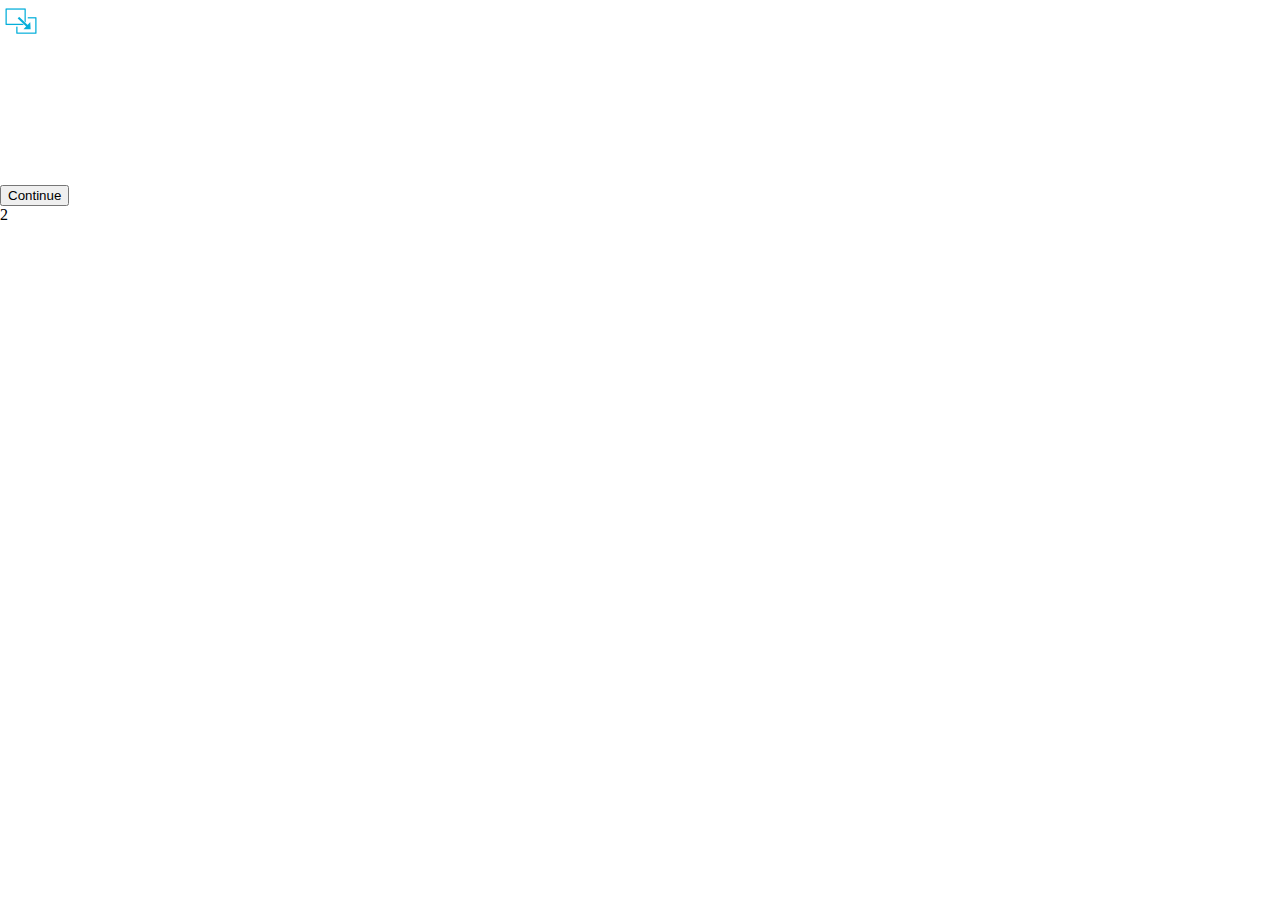
==== BattleRockAR2.html @ 92e6fde1 "Update BattleRockAR2.html" ====
<!DOCTYPE html>
<html>
<head>
    <meta charset="utf-8">
    <title>BR AR-DEMO</title>
	<link rel="stylesheet" type="text/css" href="./styles/BattleRock2Style.css">
	<script src="https://aframe.io/releases/0.5.0/aframe.min.js"></script>
    <script src="https://rawgit.com/jeromeetienne/ar.js/master/aframe/build/aframe-ar.js"></script>
	<script>THREEx.ArToolkitContext.baseURL = 'https://rawgit.com/jeromeetienne/ar.js/master/three.js/'</script>
    <script src="./Scripts/aframe-particle-system-component.min.js"></script>
    <script>
        document.addEventListener("DOMContentLoaded", function (event) {
            var projects = [
              new Project('Welcome to our AR Demo!', 
                          'This requires no app, but is free to use from your web browser!', 
                          '','-1','1','','Continue'),
              new Project('What you will need:', 
                          'x1 BattleRock Marker<br/>(Use our Business Card/Image Below!)<br/>x1 Capable Device W/ Camera<br/>(Currently working best w/ <a href="https://www.google.com/chrome/">Chrome</a> on Windows/Android)<br/>(<a href="https://webvr.info/">what is WebVR?</a>)',
                          './markers/ARBattleRock5.png','','2','','Continue'),
              new Project('SO... You ready?', 
                          '', 
                          '',
                          '4','3','NO','YES'),
              new Project('Awesome!<br/>Lets do this!', 
                          '', 
                          '',
                          '','-2','','Im IN!'),
                
              new Project('Okay, well, uhmmm...<br/>Need to see the details again?',
                          '', 
                          '',
                          '5','1','No','Sure'),
              new Project('',
                          '', 
                          './images/headshake.gif',
                          '-1','-2','EXIT','START')
            ];

            var project    = document.querySelector('#project');
            var projName   = document.querySelector('#proj_name');
            var projDescr  = document.querySelector('#proj_description');
            var projImg    = document.querySelector('#proj_img');
            var projBtn1 = document.querySelector('#proj_btn1');
            var projBtn2 = document.querySelector('#proj_btn2');

            function Project(name, description, img, btnInd1,btnInd2,btnTxt1,btnTxt2) {
              this.name = name;
              this.description = description;
              this.img = img;
              this.btnInd1 = btnInd1;
              this.btnInd2 = btnInd2;
              this.btnTxt1 = btnTxt1;
              this.btnTxt2 = btnTxt2;
            }

            function LoadDialogue(e){
                if(e != null && e != ""){
                    
                    if(e == "-1")
                        window.close();
                    else if(e == "-2"){
                        closeNav();
                    }
                    else{
                        project.style.opacity = 0;	// Fade out
                        setTimeout(function(){ 			// Fade in 
                        projName.innerHTML = projects[e].name;
                        projDescr.innerHTML = projects[e].description;
                        //BTN_ONE===============================================
                        projBtn1.setAttribute('data-index',projects[e].btnInd1);  
                        projBtn1.innerHTML = projects[e].btnTxt1;
                        if(projects[e].btnInd1 == "" ||  projBtn1.innerHTML == "")
                            projBtn1.setAttribute('style','display:none;');
                        else{
                            projBtn1.setAttribute('style','');
                        }
                        //BTN_TWO===============================================
                        projBtn2.setAttribute('data-index',projects[e].btnInd2);  
                        projBtn2.innerHTML = projects[e].btnTxt2;
                        if(projects[e].btnInd2 == "" ||  projBtn2.innerHTML == "")
                            projBtn2.setAttribute('style','display:none;');
                        else{
                            projBtn2.setAttribute('style','');
                        }
                        //IMG====================================================
                        if(projects[e].img == ""){
                            projImg.src = "";
                            projImg.style.width = "";
                            projImg.style.height = "";
                        }
                        else{
                            projImg.src = projects[e].img;
                            projImg.style.width = '256px';
                            projImg.style.height = '256px';
                        }
                        project.style.opacity = 1;
                  },600);
                }
              }
            };
                //SET BTN EVENTS and First Dialogue==========
                projBtn1.addEventListener('click', function() {LoadDialogue(this.getAttribute('data-index'));});
                projBtn2.addEventListener('click', function() {LoadDialogue(this.getAttribute('data-index'));});
            
                function toggleFullScreen() {
                if ((document.fullScreenElement && document.fullScreenElement !== null) ||    // alternative standard method
                    (!document.mozFullScreen && !document.webkitIsFullScreen)) {               // current working methods
                if (document.documentElement.requestFullScreen) {
                    document.documentElement.requestFullScreen();
                } else if (document.documentElement.mozRequestFullScreen) {
                    document.documentElement.mozRequestFullScreen();
                } else if (document.documentElement.webkitRequestFullScreen) {
                    document.documentElement.webkitRequestFullScreen(Element.ALLOW_KEYBOARD_INPUT);
                }
                } else {
                if (document.cancelFullScreen) {
                    document.cancelFullScreen();
                } else if (document.mozCancelFullScreen) {
                    document.mozCancelFullScreen();
                } else if (document.webkitCancelFullScreen) {
                    document.webkitCancelFullScreen();
                }
                }
            };
            function openNav()  { document.getElementById("myNav").style.height = "100%"; };
            function closeNav() { document.getElementById("myNav").style.height = "0%"; };
            openNav();
            LoadDialogue("0");
        });
        function toggleFullScreen() {
                if ((document.fullScreenElement && document.fullScreenElement !== null) ||    // alternative standard method
                    (!document.mozFullScreen && !document.webkitIsFullScreen)) {               // current working methods
                if (document.documentElement.requestFullScreen) {
                    document.documentElement.requestFullScreen();
                } else if (document.documentElement.mozRequestFullScreen) {
                    document.documentElement.mozRequestFullScreen();
                } else if (document.documentElement.webkitRequestFullScreen) {
                    document.documentElement.webkitRequestFullScreen(Element.ALLOW_KEYBOARD_INPUT);
                }
                } else {
                if (document.cancelFullScreen) {
                    document.cancelFullScreen();
                } else if (document.mozCancelFullScreen) {
                    document.mozCancelFullScreen();
                } else if (document.webkitCancelFullScreen) {
                    document.webkitCancelFullScreen();
                }
                }
            };
    </script>
</head>

<body style='margin : 0px; overflow: hidden;'>    
    <div id="myNav" class="overlay">
        <h1 style="padding-top:0px; text-align:center; left:50%; top:0%; color:white;">BattleRockStudios</h1>
        <!--<a href="javascript:void(0)" class="closebtn" onclick="closeNav()">&times;</a>-->
        <div class="overlay-content" style="color:white; margin-top:0px;">
            <div id="project">
                <H2 id="proj_name"></H2>
                <H4 id="proj_description"></H4>
                <img id="proj_img" src=""><br>
                <div style="display:inline-block;">
                    <button class="btn" id="proj_btn1" data-index="-1">Next Project</button>
                    <button class="btn" id="proj_btn2" data-index="1">Next Project</button>
                </div>
            </div>
            <a class="button" onclick="toggleFullScreen()" style="position: fixed; top: 0; left: 0; width:32px; height:32px; padding: 5px;">
                <img src="./images/fullscreen.png" style="width:100%;" />
            </a>
        </div>
    </div>
    
    <a-scene embedded artoolkit='sourceType: webcam;'>
	  <a-assets>
	  	<a-asset-item id="cube-obj" src="./Objects/TheCubeFull.obj"></a-asset-item>
		<a-asset-item id="cube-mtl" src="./Objects/TheCubeFull.mtl"></a-asset-item>
	  </a-assets>
		<!--Marker World!-->
		<a-marker type='pattern' url='./markers/briii.patt'>
			<a-entity id="ModelId" material='opacity: 0.8; color: red' scale="0.05 0.05 0.05"> <!--obj-model="obj: #cube-obj; mtl: #cube-mtl;">-->
				<a-animation attribute='rotation' dur='8000' easing='linear' repeat='indefinite' to='0 360 0'></a-animation>
				<a-entity position='0 0 0' particle-system='color: #EF0000,#44CC00'></a-entity>
			</a-entity>
			<a-entity position="-2.5 0 1.5" rotation="-30 0 0" color="black" id="ModelTxt" text-geometry="value: Studios;" scale="" visible=""></a-entity>
			<a-entity position="-1 1 1.5" rotation="-30 0 0" scale="0.5 0.5 0.5" color="black" id="StartTxt" text-geometry="value: BATTLEROCK;" rotation="" visible=""></a-entity>
			<div id="ModelIndex">2</div>
		</a-marker>
		<a-entity camera click-listener></a-entity>
	</a-scene>
    
    
</body>

</html>
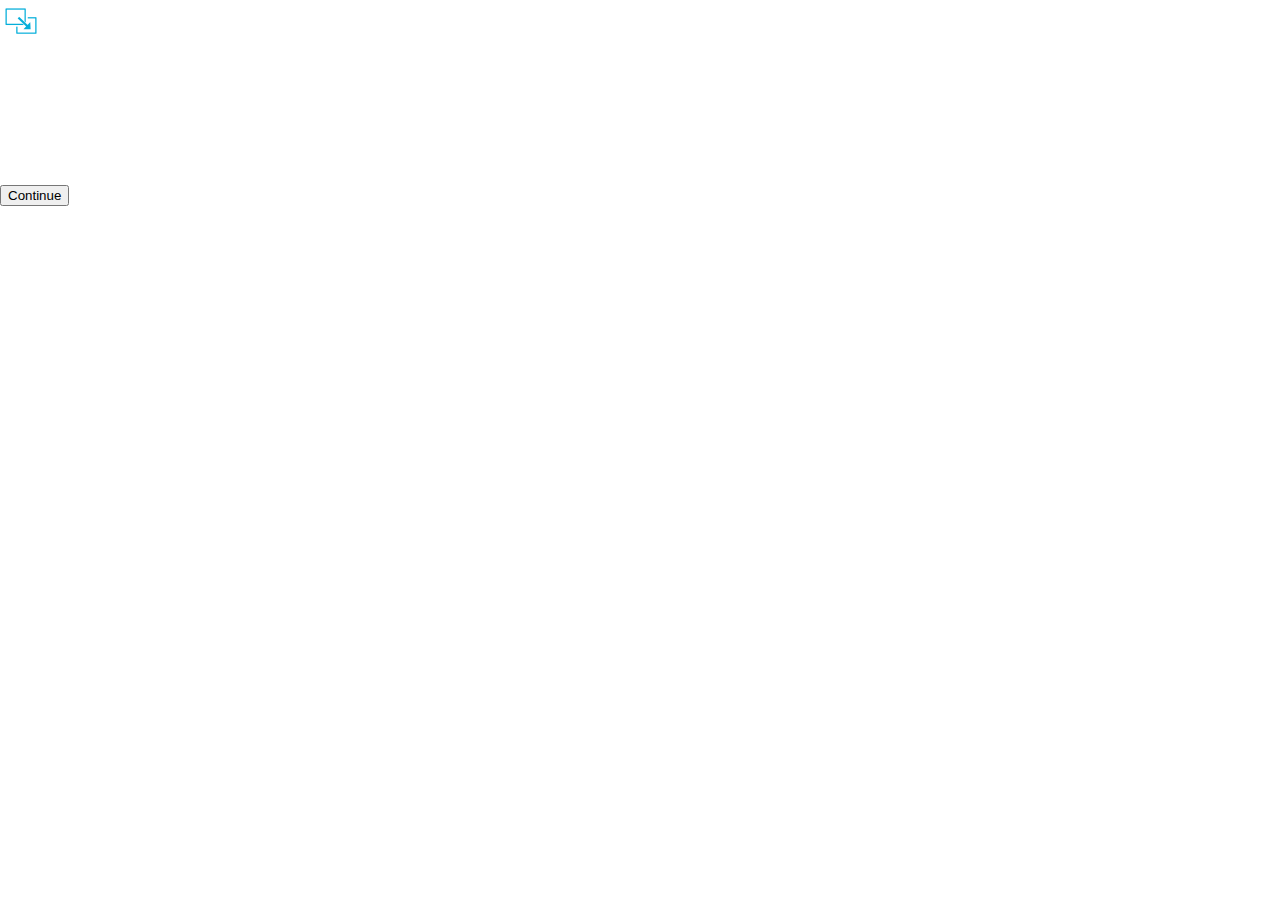
==== commit 70c2f708: "Update BattleRockAR2.html" ====
--- a/BattleRockAR2.html
+++ b/BattleRockAR2.html
@@ -15,7 +15,7 @@
                           'This requires no app, but is free to use from your web browser!', 
                           '','-1','1','','Continue'),
               new Project('What you will need:', 
-                          'x1 BattleRock Marker<br/>(Use our Business Card/Image Below!)<br/>x1 Capable Device W/ Camera<br/>(Currently working best w/ <a href="https://www.google.com/chrome/">Chrome</a> on Windows/Android)<br/>(<a href="https://webvr.info/">what is WebVR?</a>)',
+                          'x1 BattleRock Marker<br/>(Use our Business Card/Image Below!)<br/>x1 Capable Device W/ Camera<br/>(Currently best w/ <a href="https://www.google.com/chrome/">Chrome</a> on Windows/Android)<br/>(<a href="https://webvr.info/">what is WebVR?</a>)',
                           './markers/ARBattleRock5.png','','2','','Continue'),
               new Project('SO... You ready?', 
                           '', 
@@ -177,13 +177,10 @@
 	  </a-assets>
 		<!--Marker World!-->
 		<a-marker type='pattern' url='./markers/briii.patt'>
-			<a-entity id="ModelId" material='opacity: 0.8; color: red' scale="0.05 0.05 0.05"> <!--obj-model="obj: #cube-obj; mtl: #cube-mtl;">-->
+			<a-entity id="ModelId" look-controls material='opacity: 0.8; color: red' scale="0.05 0.05 0.05" obj-model="obj: #cube-obj; mtl: #cube-mtl;">
 				<a-animation attribute='rotation' dur='8000' easing='linear' repeat='indefinite' to='0 360 0'></a-animation>
 				<a-entity position='0 0 0' particle-system='color: #EF0000,#44CC00'></a-entity>
 			</a-entity>
-			<a-entity position="-2.5 0 1.5" rotation="-30 0 0" color="black" id="ModelTxt" text-geometry="value: Studios;" scale="" visible=""></a-entity>
-			<a-entity position="-1 1 1.5" rotation="-30 0 0" scale="0.5 0.5 0.5" color="black" id="StartTxt" text-geometry="value: BATTLEROCK;" rotation="" visible=""></a-entity>
-			<div id="ModelIndex">2</div>
 		</a-marker>
 		<a-entity camera click-listener></a-entity>
 	</a-scene>
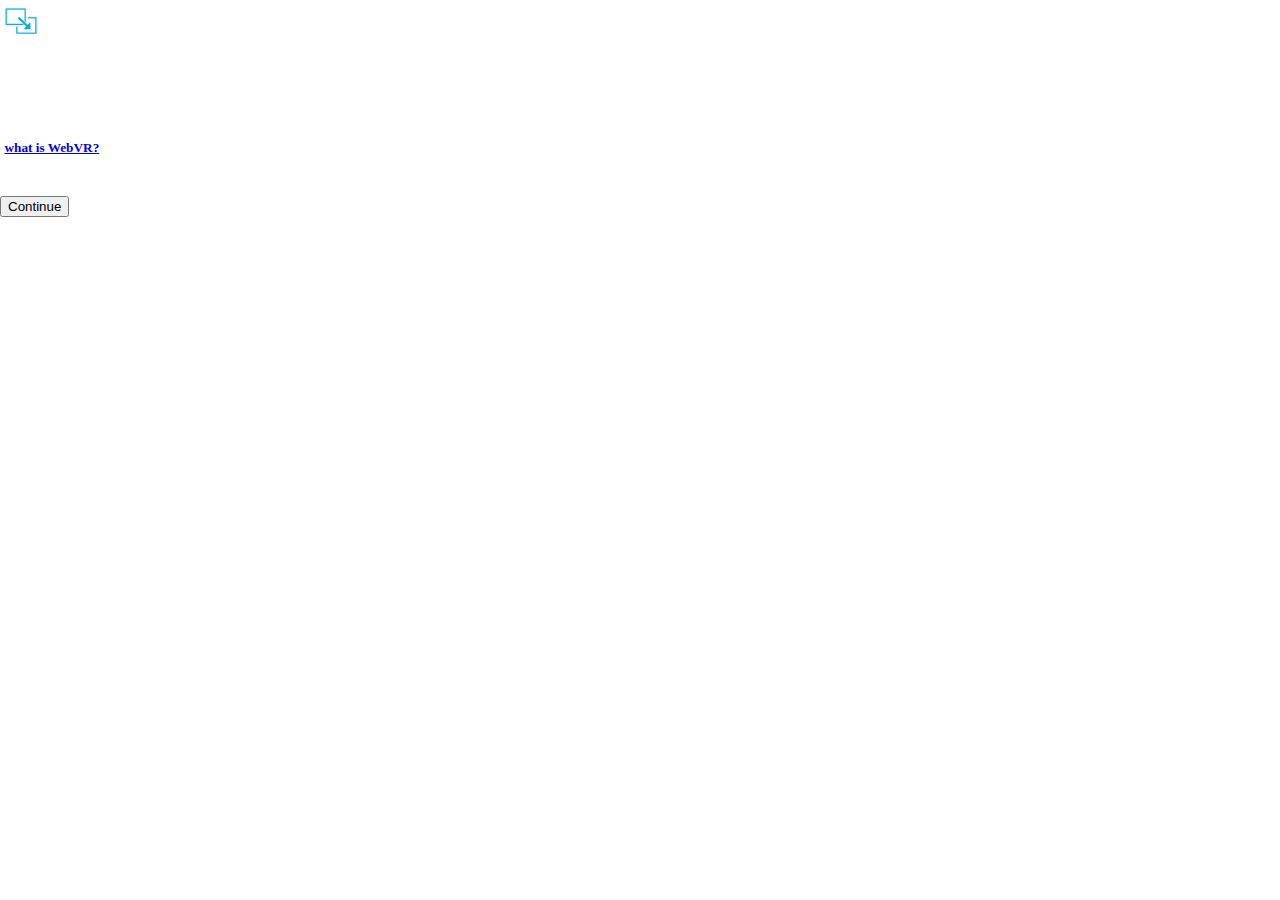
==== commit 2de5cb33: "Update BattleRockAR2.html" ====
--- a/BattleRockAR2.html
+++ b/BattleRockAR2.html
@@ -12,11 +12,12 @@
         document.addEventListener("DOMContentLoaded", function (event) {
             var projects = [
               new Project('Welcome to our AR Demo!', 
-                          'This requires no app, but is free to use from your web browser!', 
+                          'Using the Glory of WebVR, this demo requires no app to run apart from your web browser!<br/>(<a href="https://webvr.info/">what is WebVR?</a>)', 
                           '','-1','1','','Continue'),
               new Project('What you will need:', 
-                          'x1 BattleRock Marker<br/>(Use our Business Card/Image Below!)<br/>x1 Capable Device W/ Camera<br/>(Currently best w/ <a href="https://www.google.com/chrome/">Chrome</a> on Windows/Android)<br/>(<a href="https://webvr.info/">what is WebVR?</a>)',
-                          './markers/ARBattleRock5.png','','2','','Continue'),
+                          'x1 BattleRock AR Marker<br/><br/>(Available on our Business card OR this <a href="#">LINK</a>)',//'x1 BattleRock Marker<br/>(Use our Business Card/Image Below!)<br/>x1 Capable Device W/ Camera<br/>(Currently best w/ <a href="https://www.google.com/chrome/">Chrome</a> on Windows/Android)',
+                          '',//'./markers/ARBattleRock5.png',
+			  '','2','','Continue'),
               new Project('SO... You ready?', 
                           '', 
                           '',
@@ -152,12 +153,12 @@
 
 <body style='margin : 0px; overflow: hidden;'>    
     <div id="myNav" class="overlay">
-        <h1 style="padding-top:0px; text-align:center; left:50%; top:0%; color:white;">BattleRockStudios</h1>
+        <h1 style="padding-top:0px; text-align:center; left:50%; top:0%; color:white;" href="http://battlerockgames.com/">BattleRockStudios</h1>
         <!--<a href="javascript:void(0)" class="closebtn" onclick="closeNav()">&times;</a>-->
         <div class="overlay-content" style="color:white; margin-top:0px;">
             <div id="project">
-                <H2 id="proj_name"></H2>
-                <H4 id="proj_description"></H4>
+                <H3 id="proj_name"></H3>
+                <H5 id="proj_description"></H5>
                 <img id="proj_img" src=""><br>
                 <div style="display:inline-block;">
                     <button class="btn" id="proj_btn1" data-index="-1">Next Project</button>
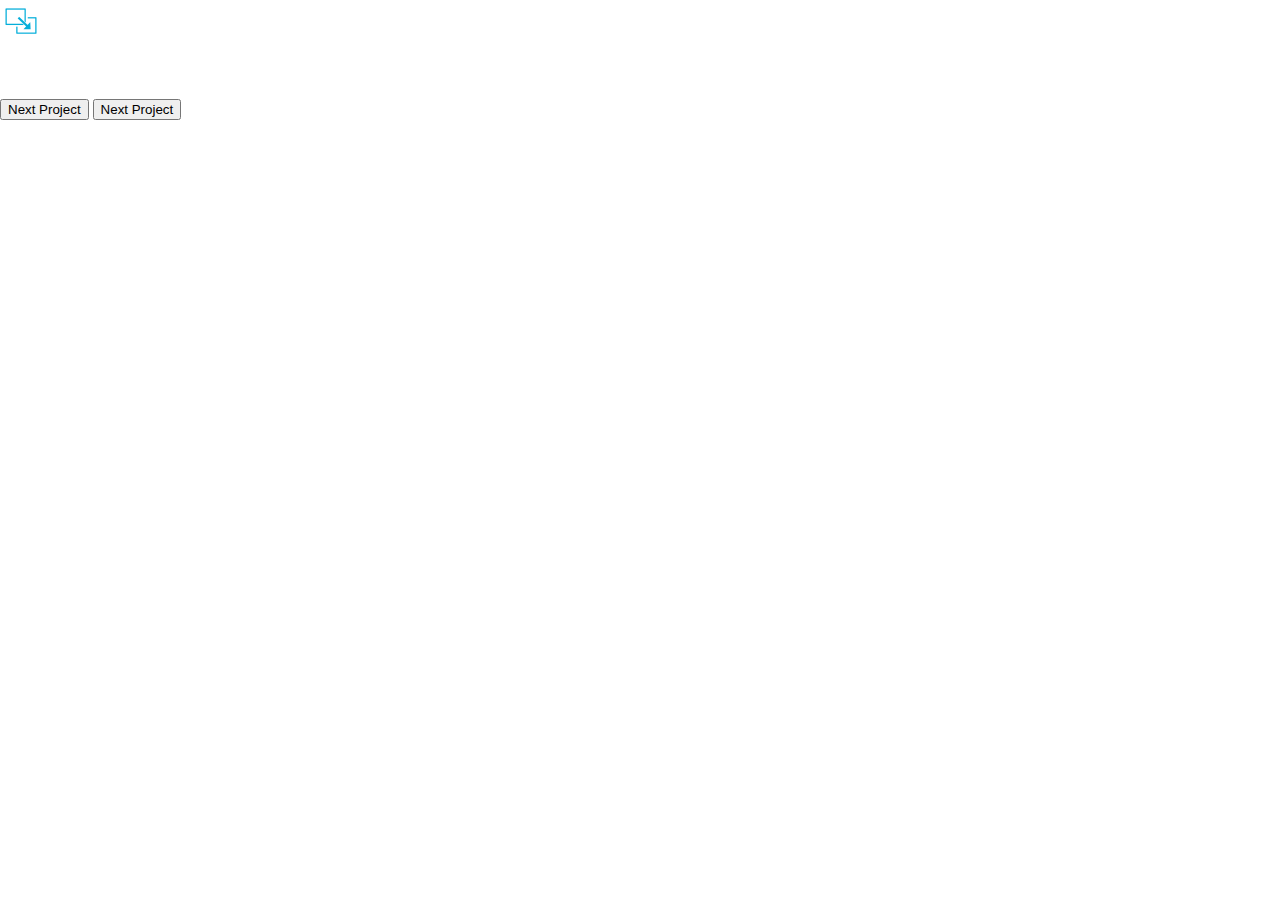
==== commit 87a0e18b: "Update BattleRockAR2.html" ====
--- a/BattleRockAR2.html
+++ b/BattleRockAR2.html
@@ -1,13 +1,13 @@
 <!DOCTYPE html>
 <html>
 <head>
-    <meta charset="utf-8">
-    <title>BR AR-DEMO</title>
+	<meta charset="utf-8">
+	<title>BR AR-DEMO</title>
 	<link rel="stylesheet" type="text/css" href="./styles/BattleRock2Style.css">
 	<script src="https://aframe.io/releases/0.5.0/aframe.min.js"></script>
-    <script src="https://rawgit.com/jeromeetienne/ar.js/master/aframe/build/aframe-ar.js"></script>
+	<script src="https://rawgit.com/jeromeetienne/ar.js/master/aframe/build/aframe-ar.js"></script>
 	<script>THREEx.ArToolkitContext.baseURL = 'https://rawgit.com/jeromeetienne/ar.js/master/three.js/'</script>
-    <script src="./Scripts/aframe-particle-system-component.min.js"></script>
+	<script src="./Scripts/aframe-particle-system-component.min.js"></script>
     <script>
         document.addEventListener("DOMContentLoaded", function (event) {
             var projects = [
@@ -15,7 +15,7 @@
                           'Using the Glory of WebVR, this demo requires no app to run apart from your web browser!<br/>(<a href="https://webvr.info/">what is WebVR?</a>)', 
                           '','-1','1','','Continue'),
               new Project('What you will need:', 
-                          'x1 BattleRock AR Marker<br/><br/>(Available on our Business card OR this <a href="#">LINK</a>)',//'x1 BattleRock Marker<br/>(Use our Business Card/Image Below!)<br/>x1 Capable Device W/ Camera<br/>(Currently best w/ <a href="https://www.google.com/chrome/">Chrome</a> on Windows/Android)',
+                          'x1 BattleRock AR Marker<br/><br/>(Available on our Business card OR this <a href="#" onclick="window.open('./markers/ARBattleRock5.png','_blank')">LINK</a>)',//'x1 BattleRock Marker<br/>(Use our Business Card/Image Below!)<br/>x1 Capable Device W/ Camera<br/>(Currently best w/ <a href="https://www.google.com/chrome/">Chrome</a> on Windows/Android)',
                           '',//'./markers/ARBattleRock5.png',
 			  '','2','','Continue'),
               new Project('SO... You ready?', 
@@ -61,6 +61,17 @@
                         window.close();
                     else if(e == "-2"){
                         closeNav();
+			
+						var AR1 = document.createElement('script');
+						AR1.src = "https://rawgit.com/jeromeetienne/ar.js/master/aframe/build/aframe-ar.js";
+
+						var AR2 = document.createElement('script');
+						AR2.innerHTML = "THREEx.ArToolkitContext.baseURL = 'https://rawgit.com/jeromeetienne/ar.js/master/three.js/'";
+						
+						
+						var sceneEl = document.querySelector('a-scene');
+						sceneEl.setAttribute('artoolkit', 'sourceType: webcam');
+						sceneEl.setAttribute('embedded', '');
                     }
                     else{
                         project.style.opacity = 0;	// Fade out
@@ -171,18 +182,17 @@
         </div>
     </div>
     
-    <a-scene embedded artoolkit='sourceType: webcam;'>
+    <a-scene>
 	  <a-assets>
 	  	<a-asset-item id="cube-obj" src="./Objects/TheCubeFull.obj"></a-asset-item>
 		<a-asset-item id="cube-mtl" src="./Objects/TheCubeFull.mtl"></a-asset-item>
 	  </a-assets>
-		<!--Marker World!-->
-		<a-marker type='pattern' url='./markers/briii.patt'>
+		<!--Marker-->
+		<!--<a-marker type='pattern' url='./markers/briii.patt'>
 			<a-entity id="ModelId" look-controls material='opacity: 0.8; color: red' scale="0.05 0.05 0.05" obj-model="obj: #cube-obj; mtl: #cube-mtl;">
-				<a-animation attribute='rotation' dur='8000' easing='linear' repeat='indefinite' to='0 360 0'></a-animation>
 				<a-entity position='0 0 0' particle-system='color: #EF0000,#44CC00'></a-entity>
 			</a-entity>
-		</a-marker>
+		</a-marker>-->
 		<a-entity camera click-listener></a-entity>
 	</a-scene>
     
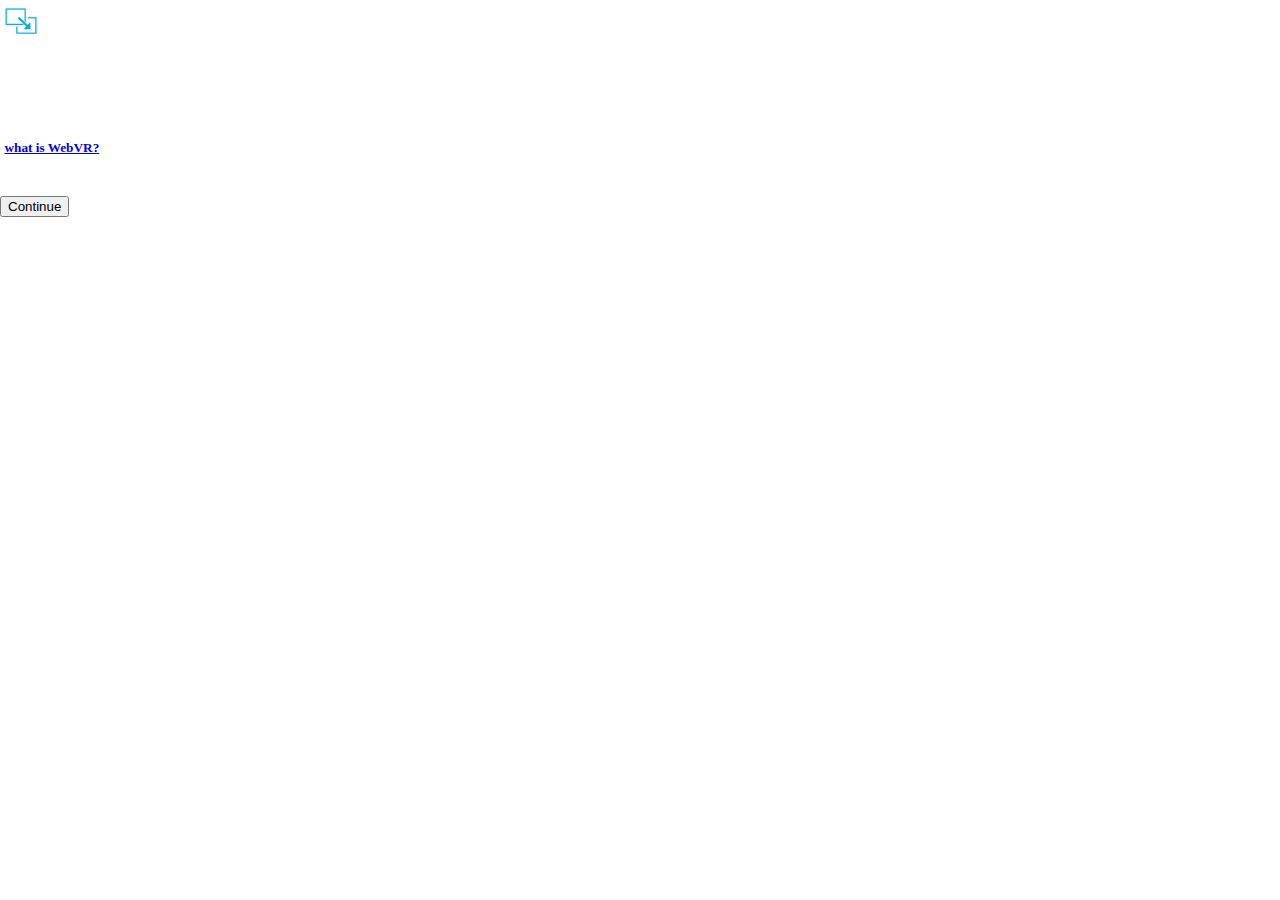
==== commit 90619c38: "Update BattleRockAR2.html" ====
--- a/BattleRockAR2.html
+++ b/BattleRockAR2.html
@@ -15,7 +15,7 @@
                           'Using the Glory of WebVR, this demo requires no app to run apart from your web browser!<br/>(<a href="https://webvr.info/">what is WebVR?</a>)', 
                           '','-1','1','','Continue'),
               new Project('What you will need:', 
-                          'x1 BattleRock AR Marker<br/><br/>(Available on our Business card OR this <a href="#" onclick="window.open('./markers/ARBattleRock5.png','_blank')">LINK</a>)',//'x1 BattleRock Marker<br/>(Use our Business Card/Image Below!)<br/>x1 Capable Device W/ Camera<br/>(Currently best w/ <a href="https://www.google.com/chrome/">Chrome</a> on Windows/Android)',
+                          'x1 BattleRock AR Marker<br/><br/>(Available on our Business card OR this <a href="#" onclick="openMarker()">LINK</a>)',//'x1 BattleRock Marker<br/>(Use our Business Card/Image Below!)<br/>x1 Capable Device W/ Camera<br/>(Currently best w/ <a href="https://www.google.com/chrome/">Chrome</a> on Windows/Android)',
                           '',//'./markers/ARBattleRock5.png',
 			  '','2','','Continue'),
               new Project('SO... You ready?', 
@@ -159,6 +159,7 @@
                 }
                 }
             };
+	  		function openMarker(){ window.open('./markers/ARBattleRock5.png','_blank');}
     </script>
 </head>
 
